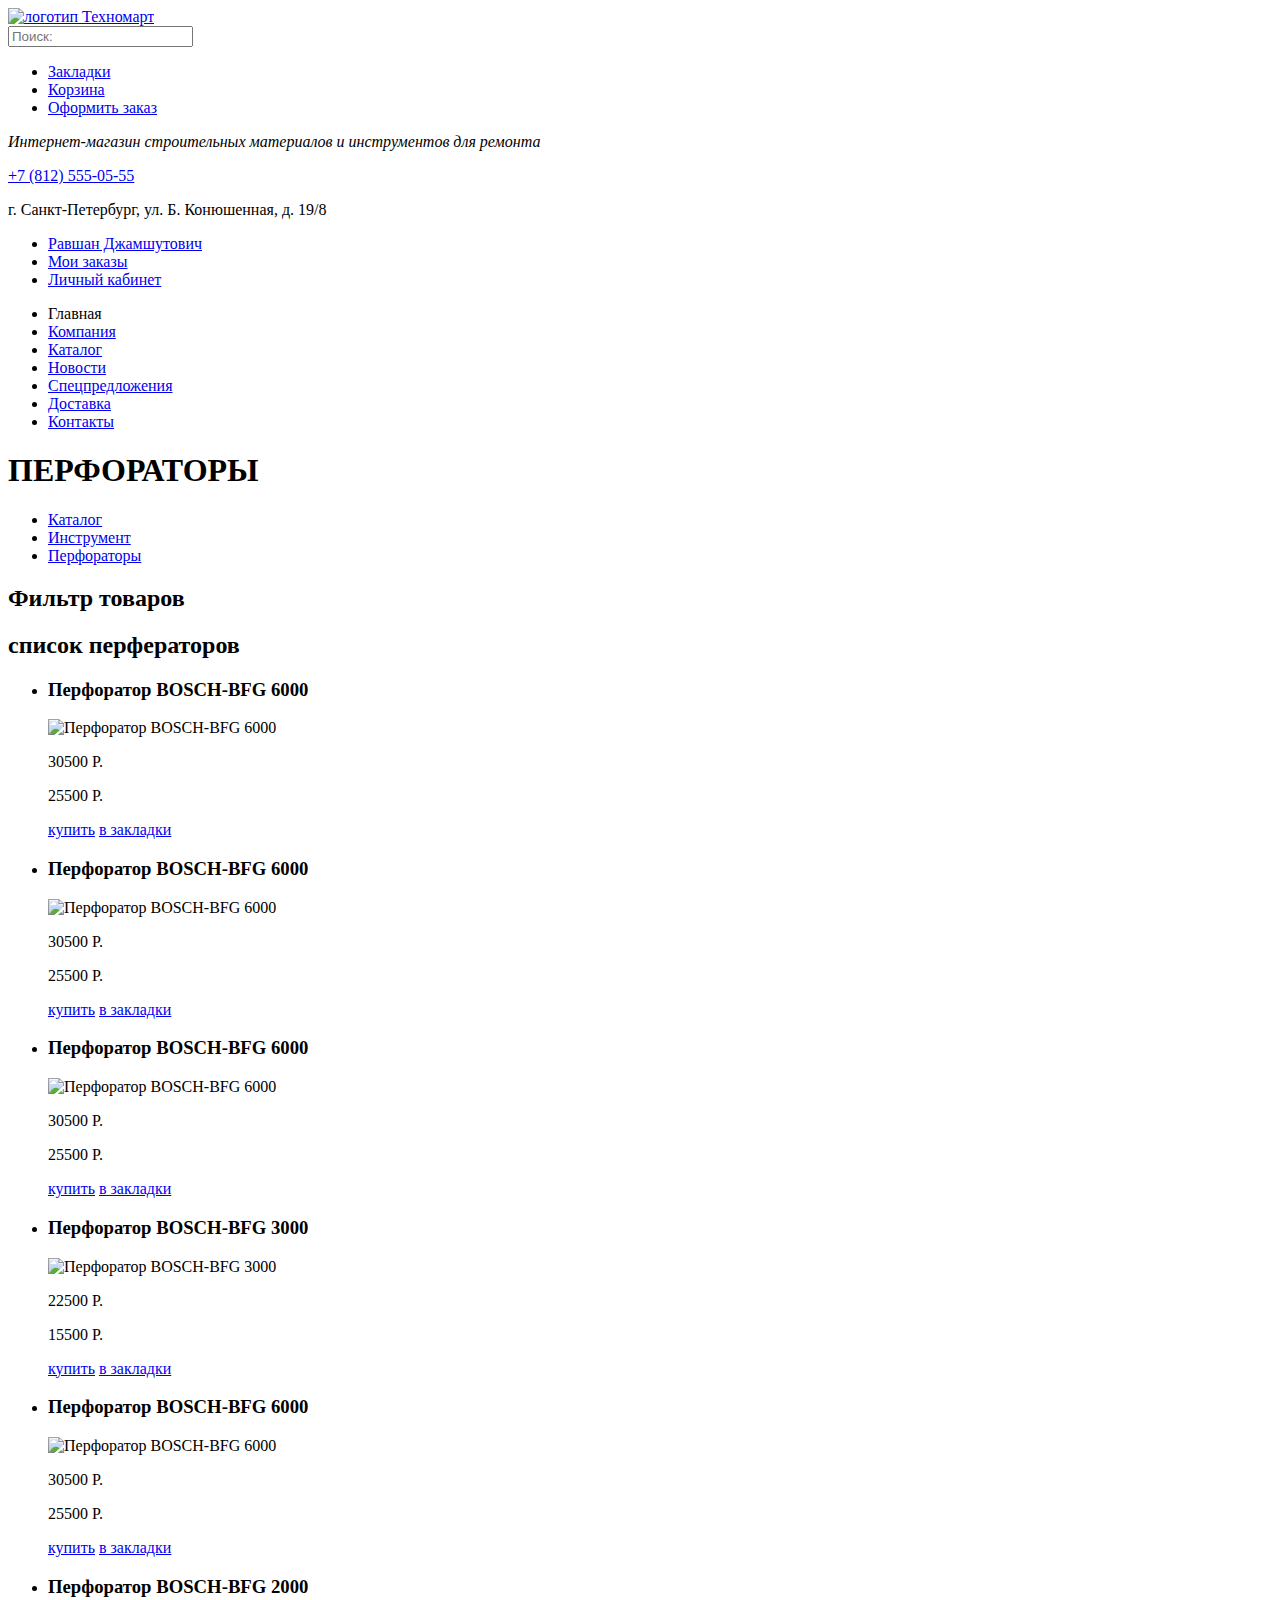
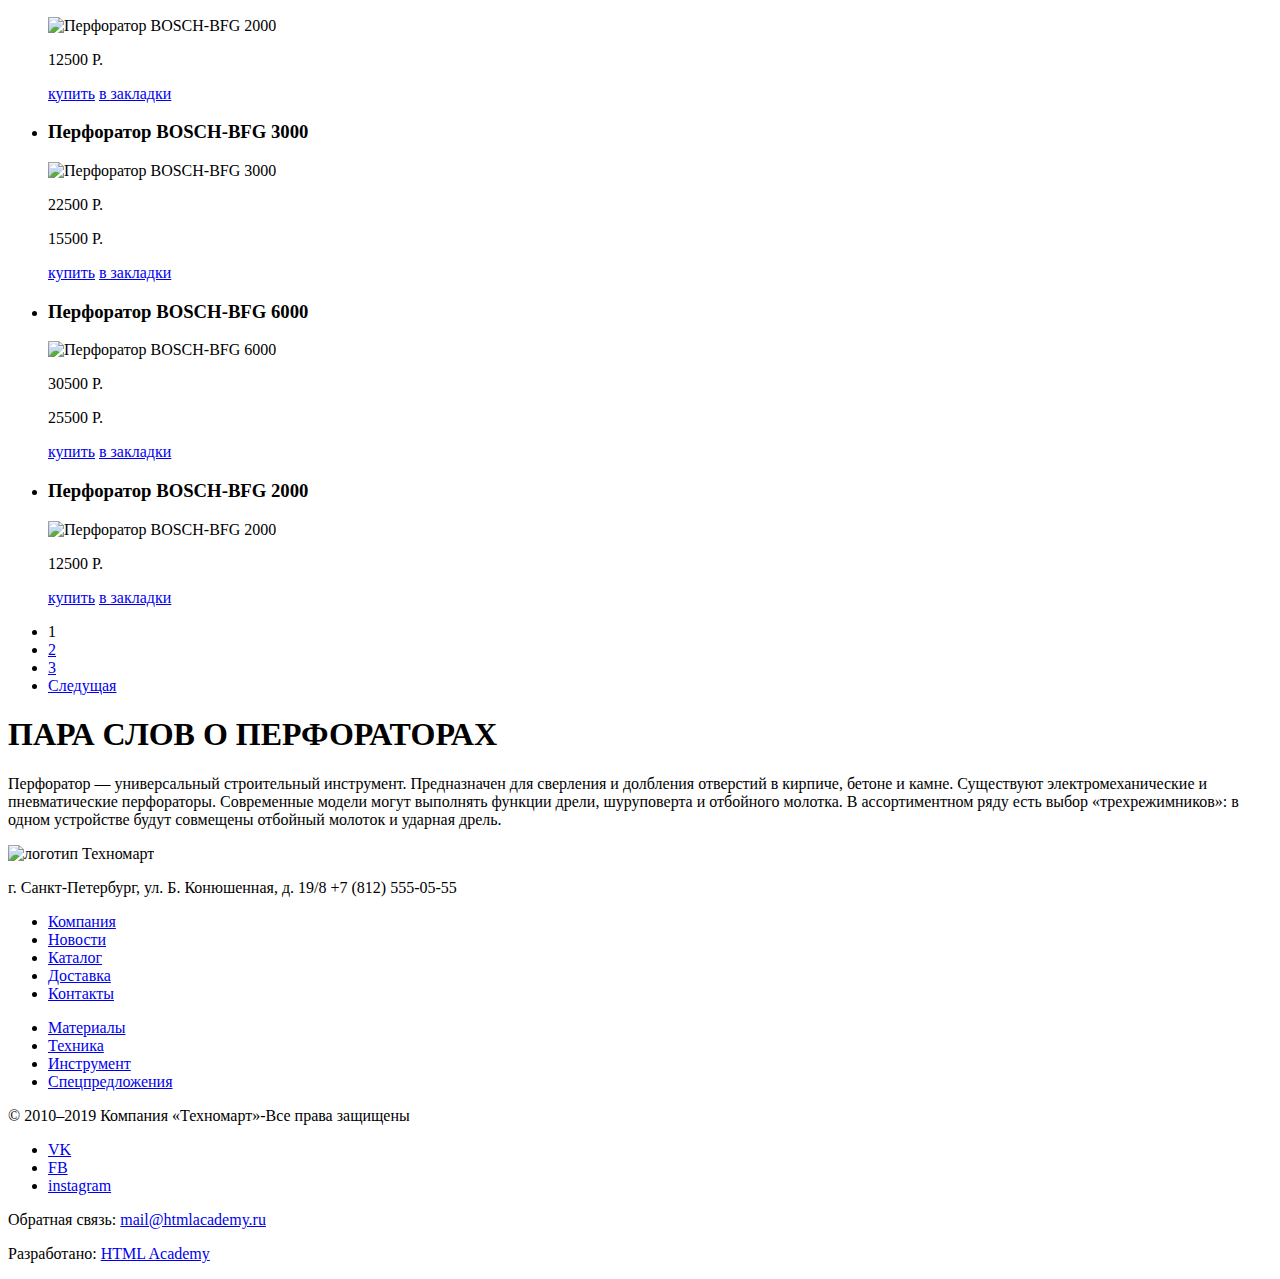
==== katalog.html @ 59c9fe7e "katalog.html" ====
<!DOCTYPE html>
<html lang="ru">
<head>
  <meta charset="UTF-8">
  <title>Магазин "Техномарт"</title>
</head>
<body>
<header>
    <div>
        <a href="index.html"> 
            <img src="#" alt="логотип Техномарт">
        </a>
        <form action="#" method="post">
        <input type="search" name="search" placeholder="Поиск:">
        </form>
        <ul>
            <li><a href="blank.html">Закладки</a></li>
            <li><a href="blank.html">Корзина</a></li>
            <li><a href="blank.html">Оформить заказ</a></li>
        </ul>
    </div>
    <div>
        <p><i>Интернет-магазин
        строительных материалов
        и инструментов для ремонта</i></p>
        <a href="tel:+7 (812) 555-05-55">+7 (812) 555-05-55</a>
        <p class="address">г. Санкт-Петербург, ул. Б. Конюшенная, д. 19/8</p>
        <ul>
        	<li><a href="blank.html">Равшан Джамшутович</a></li>
            <li><a href="blank.html">Мои заказы</a></li>
            <li><a href="blank.html">Личный кабинет</a></li>
        </ul>
    </div>
    <nav>
        <ul>
            <li> <a>Главная</a></li>
            <li> <a href="blank.html">Компания</a></li>
            <li> <a href="catalog.html">Каталог</a></li>
            <li> <a href="blank.html">Новости</a></li>
            <li> <a href="blank.html">Спецпредложения</a></li>
            <li> <a href="blank.html">Доставка</a></li>
            <li> <a href="blank.html">Контакты</a></li>
        </ul>
    </nav>
</header>
<main>
	<h1>ПЕРФОРАТОРЫ</h1>
    <ul>
        <li><a href="catalog.html">Каталог</a></li>
        <li><a href="blank.html">Инструмент</a></li>
        <li><a href="#">Перфораторы</a></li>
    </ul>
    <section class="filter">
        <h2>Фильтр товаров</h2>
        <!--Здесь будет форма фильтра -->
    </section>
    <section class="perferators">
        <h2>список перфераторов</h2>
        <ul>
            <li>
                <h3>Перфоратор BOSCH-BFG 6000</h3>
                <img src="#" alt="Перфоратор BOSCH-BFG 6000">
                <p class="old-price">30500 Р.</p>
                <p class="new-price">25500 Р.</p>
                <div class="buttons-wrapper">
                    <a href="blank.html">купить</a>
                    <a href="blank.html">в закладки</a>
                </div>
            </li>
            <li>
                <h3>Перфоратор BOSCH-BFG 6000</h3>
                <img src="#" alt="Перфоратор BOSCH-BFG 6000">
                <p class="old-price">30500 Р.</p>
                <p class="new-price">25500 Р.</p>
                <div class="buttons-wrapper">
                    <a href="blank.html">купить</a>
                    <a href="blank.html">в закладки</a>
                </div>
            </li> 
            <li>
                <h3>Перфоратор BOSCH-BFG 6000</h3>
                <img src="#" alt="Перфоратор BOSCH-BFG 6000">
                <p class="old-price">30500 Р.</p>
                <p class="new-price">25500 Р.</p>
            	<div class="buttons-wrapper">
                	<a href="blank.html">купить</a>
                	<a href="blank.html">в закладки</a>
            	</div>  
            </li>      
            <li>
                <h3>Перфоратор BOSCH-BFG 3000</h3>
                <img src="#" alt="Перфоратор BOSCH-BFG 3000">
                <p class="old-price">22500 Р.</p>
                <p class="new-price">15500 Р.</p>
                <div class="buttons-wrapper">
                    <a href="blank.html">купить</a>
                    <a href="blank.html">в закладки</a>
                </div> 
        	</li>
        	<li>
                <h3>Перфоратор BOSCH-BFG 6000</h3>
                <img src="#" alt="Перфоратор BOSCH-BFG 6000">
                <p class="old-price">30500 Р.</p>
                <p class="new-price">25500 Р.</p>
            	<div class="buttons-wrapper">
                	<a href="blank.html">купить</a>
                	<a href="blank.html">в закладки</a>
            	</div>  
            </li>
            <li>
                <h3>Перфоратор BOSCH-BFG 2000</h3>
                <img src="#" alt="Перфоратор BOSCH-BFG 2000">
                <p class="new-price">12500 Р.</p>
            	<div class="buttons-wrapper">
                	<a href="blank.html">купить</a>
                	<a href="blank.html">в закладки</a>
            	</div>  
            </li> 
            <li>
                <h3>Перфоратор BOSCH-BFG 3000</h3>
                <img src="#" alt="Перфоратор BOSCH-BFG 3000">
                <p class="old-price">22500 Р.</p>
                <p class="new-price">15500 Р.</p>
                <div class="buttons-wrapper">
                    <a href="blank.html">купить</a>
                    <a href="blank.html">в закладки</a>
                </div> 
        	</li>  
        	<li>
                <h3>Перфоратор BOSCH-BFG 6000</h3>
                <img src="#" alt="Перфоратор BOSCH-BFG 6000">
                <p class="old-price">30500 Р.</p>
                <p class="new-price">25500 Р.</p>
            	<div class="buttons-wrapper">
                	<a href="blank.html">купить</a>
                	<a href="blank.html">в закладки</a>
            	</div>  
            </li>
            <li>
                <h3>Перфоратор BOSCH-BFG 2000</h3>
                <img src="#" alt="Перфоратор BOSCH-BFG 2000">
                <p class="new-price">12500 Р.</p>
            	<div class="buttons-wrapper">
                	<a href="blank.html">купить</a>
                	<a href="blank.html">в закладки</a>
            	</div>  
            </li>          
    	</ul>
    	<div class="pages">
    		<ul>
    			<li>
    				<a>1</a>
    			</li>
    			<li>
    				<a href="#">2</a>
    			</li>
    			<li>
    				<a href="#">3</a>
    			</li>
    			<li>
    				<a href="#">Следущая</a>
    			</li>
    		</ul>
    	</div>
    </section>
    <section class="describe">
        <h1>ПАРА СЛОВ О ПЕРФОРАТОРАХ</h1>
        <p>Перфоратор — универсальный строительный инструмент. Предназначен для сверления и долбления отверстий в кирпиче, бетоне и камне.
Существуют электромеханические и пневматические перфораторы. Современные модели могут выполнять функции дрели, шуруповерта и отбойного молотка. 
В ассортиментном ряду есть выбор «трехрежимников»: в одном устройстве будут совмещены отбойный молоток и ударная дрель.</p>
    </section>  
</main>
	<footer>
     	<div class="address">
        	<a>
            	<img src="#" alt="логотип Техномарт">
        	</a>
        	<p>г. Санкт-Петербург, ул. Б. Конюшенная, д. 19/8
        	+7 (812) 555-05-55</p>
    	</div>
    	<div class="navigation">
	        <ul>
	            <li> <a href="blank.html">Компания</a></li>
	            <li> <a href="blank.html">Новости</a></li>
	            <li> <a href="catalog.html">Каталог</a></li>
	            <li> <a href="blank.html">Доставка</a></li>
	            <li> <a href="blank.html">Контакты</a></li>  
	        </ul>
	        <ul>
	            <li><a href="blank.html">Материалы</a></li>
	            <li><a href="blank.html">Техника</a></li>
	            <li><a href="blank.html">Инструмент</a></li>
	            <li><a href="blank.html">Спецпредложения</a></li> 
	        </ul>
     	</div>
    	<section clas="about-us">
	       	<p>© 2010–2019 Компания «Техномарт»-Все права защищены</p>
	       	<ul>
	           <li><a href="#">VK</a></li>  
	           <li><a href="#">FB</a></li>
	           <li><a href="#">instagram</a></li>
	       	</ul>
    	</section>
    	<div>
        <p>
        Обратная связь:
        <a href="mailto:mail@htmlacademy.ru">mail@htmlacademy.ru</a>
        </p>
        <p>
        Разработано:
        <a href="https://htmlacademy.ru/intensive/htmlcss">HTML Academy</a>
        </p>
    </div>
</footer>
</body>
</html>
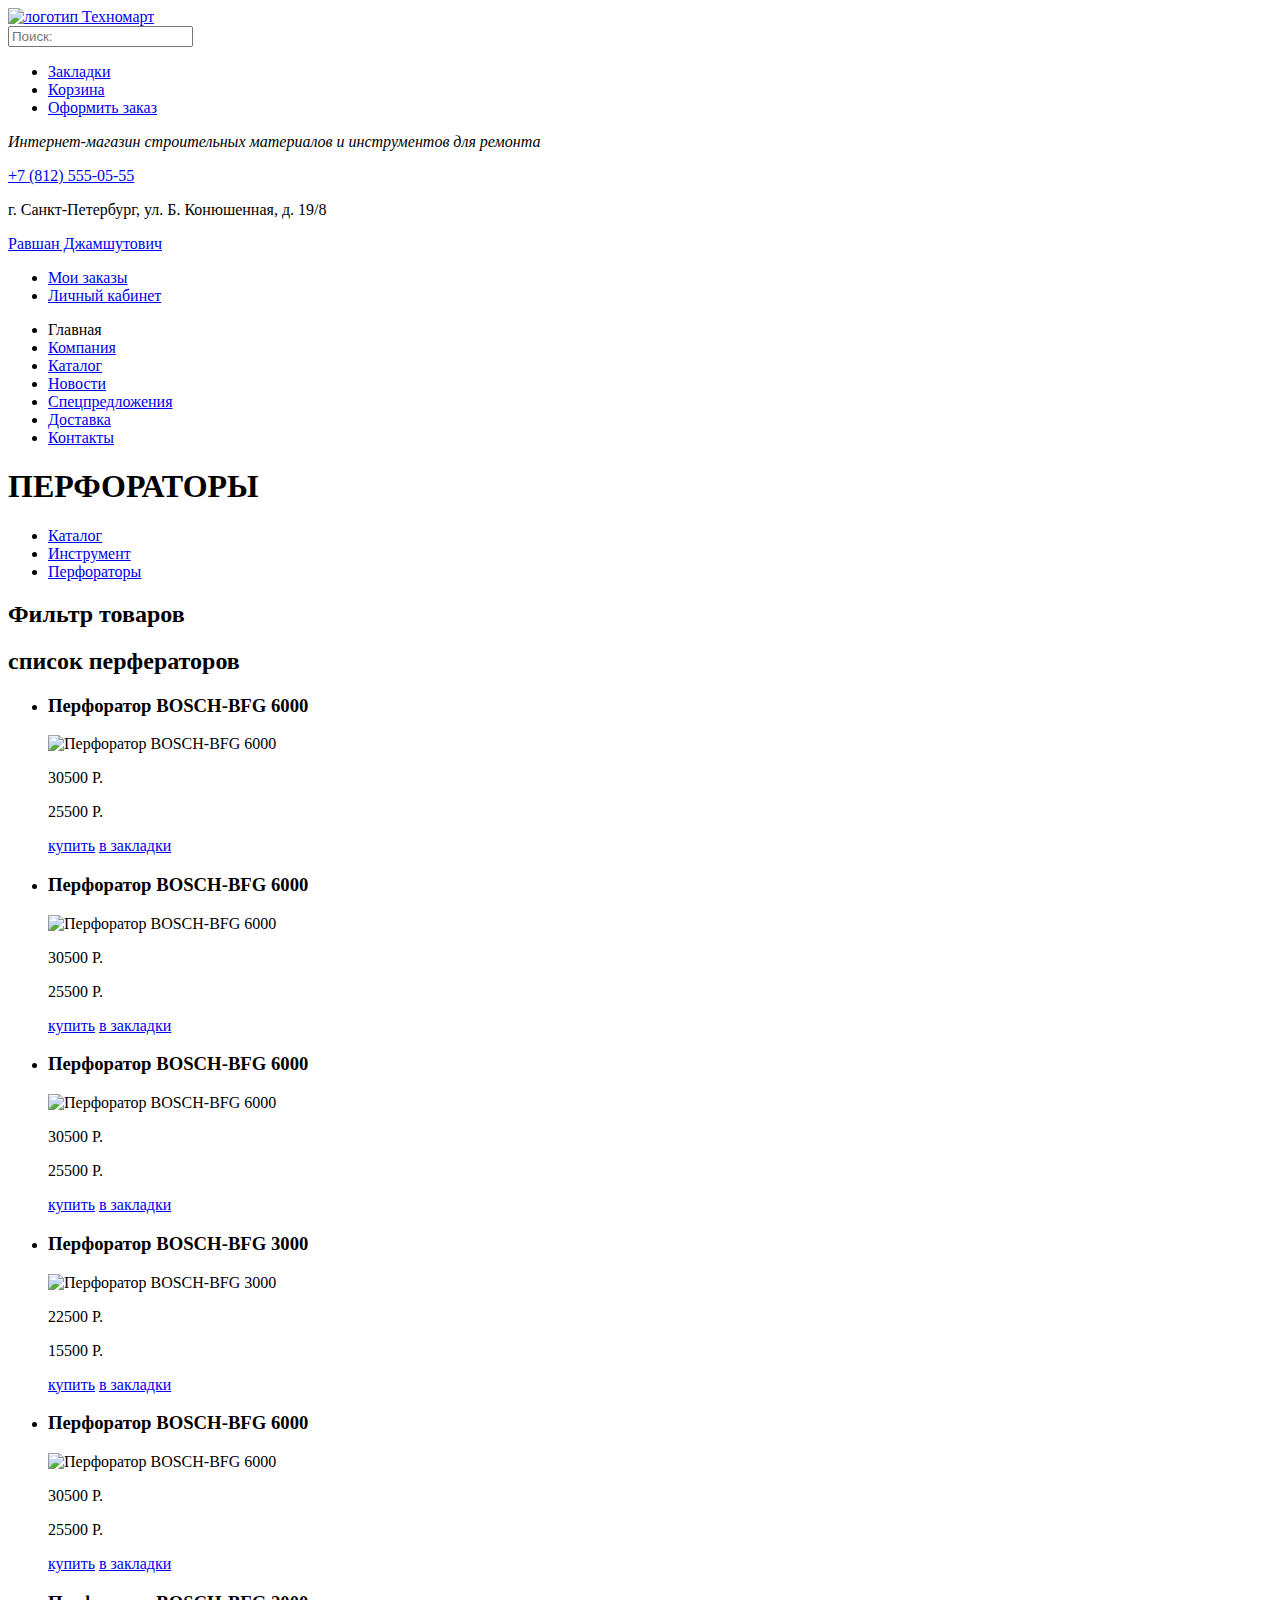
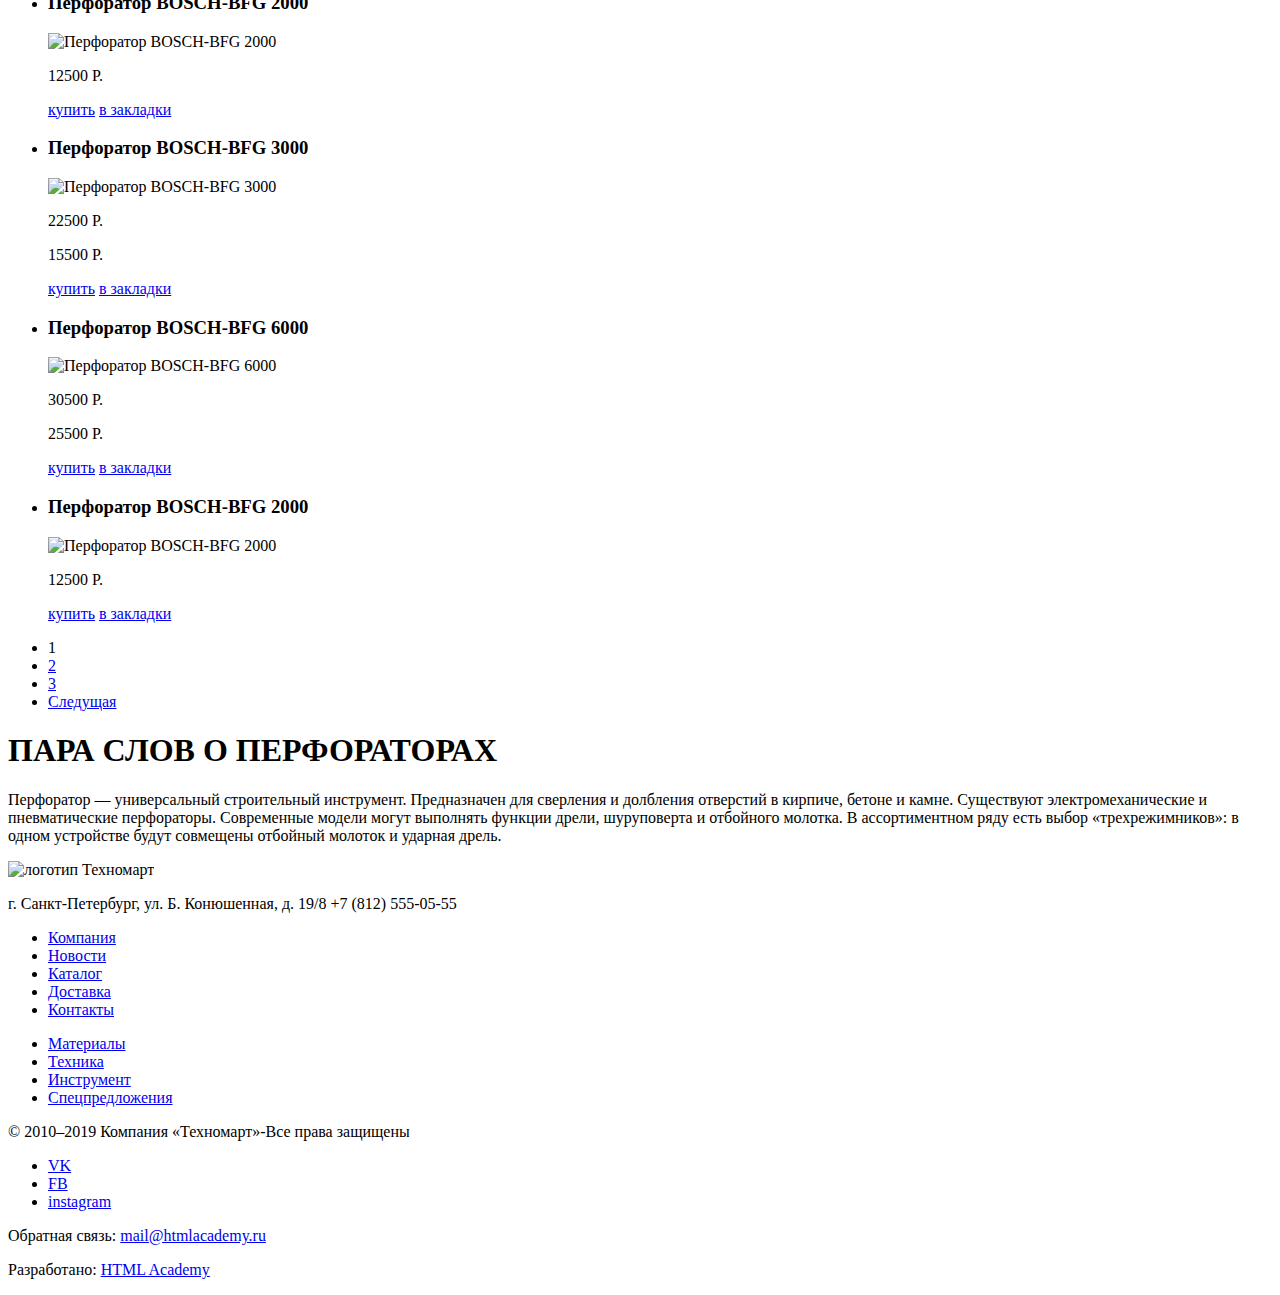
==== commit 1225e63b: "Update katalog.html" ====
--- a/katalog.html
+++ b/katalog.html
@@ -26,8 +26,10 @@
         и инструментов для ремонта</i></p>
         <a href="tel:+7 (812) 555-05-55">+7 (812) 555-05-55</a>
         <p class="address">г. Санкт-Петербург, ул. Б. Конюшенная, д. 19/8</p>
-        <ul>
-        	<li><a href="blank.html">Равшан Джамшутович</a></li>
+    </div>
+    <div class="login">
+    	<a href="blank.html">Равшан Джамшутович</a>    
+        <ul>
             <li><a href="blank.html">Мои заказы</a></li>
             <li><a href="blank.html">Личный кабинет</a></li>
         </ul>
@@ -214,4 +216,4 @@
     </div>
 </footer>
 </body>
-</html> +</html> 
